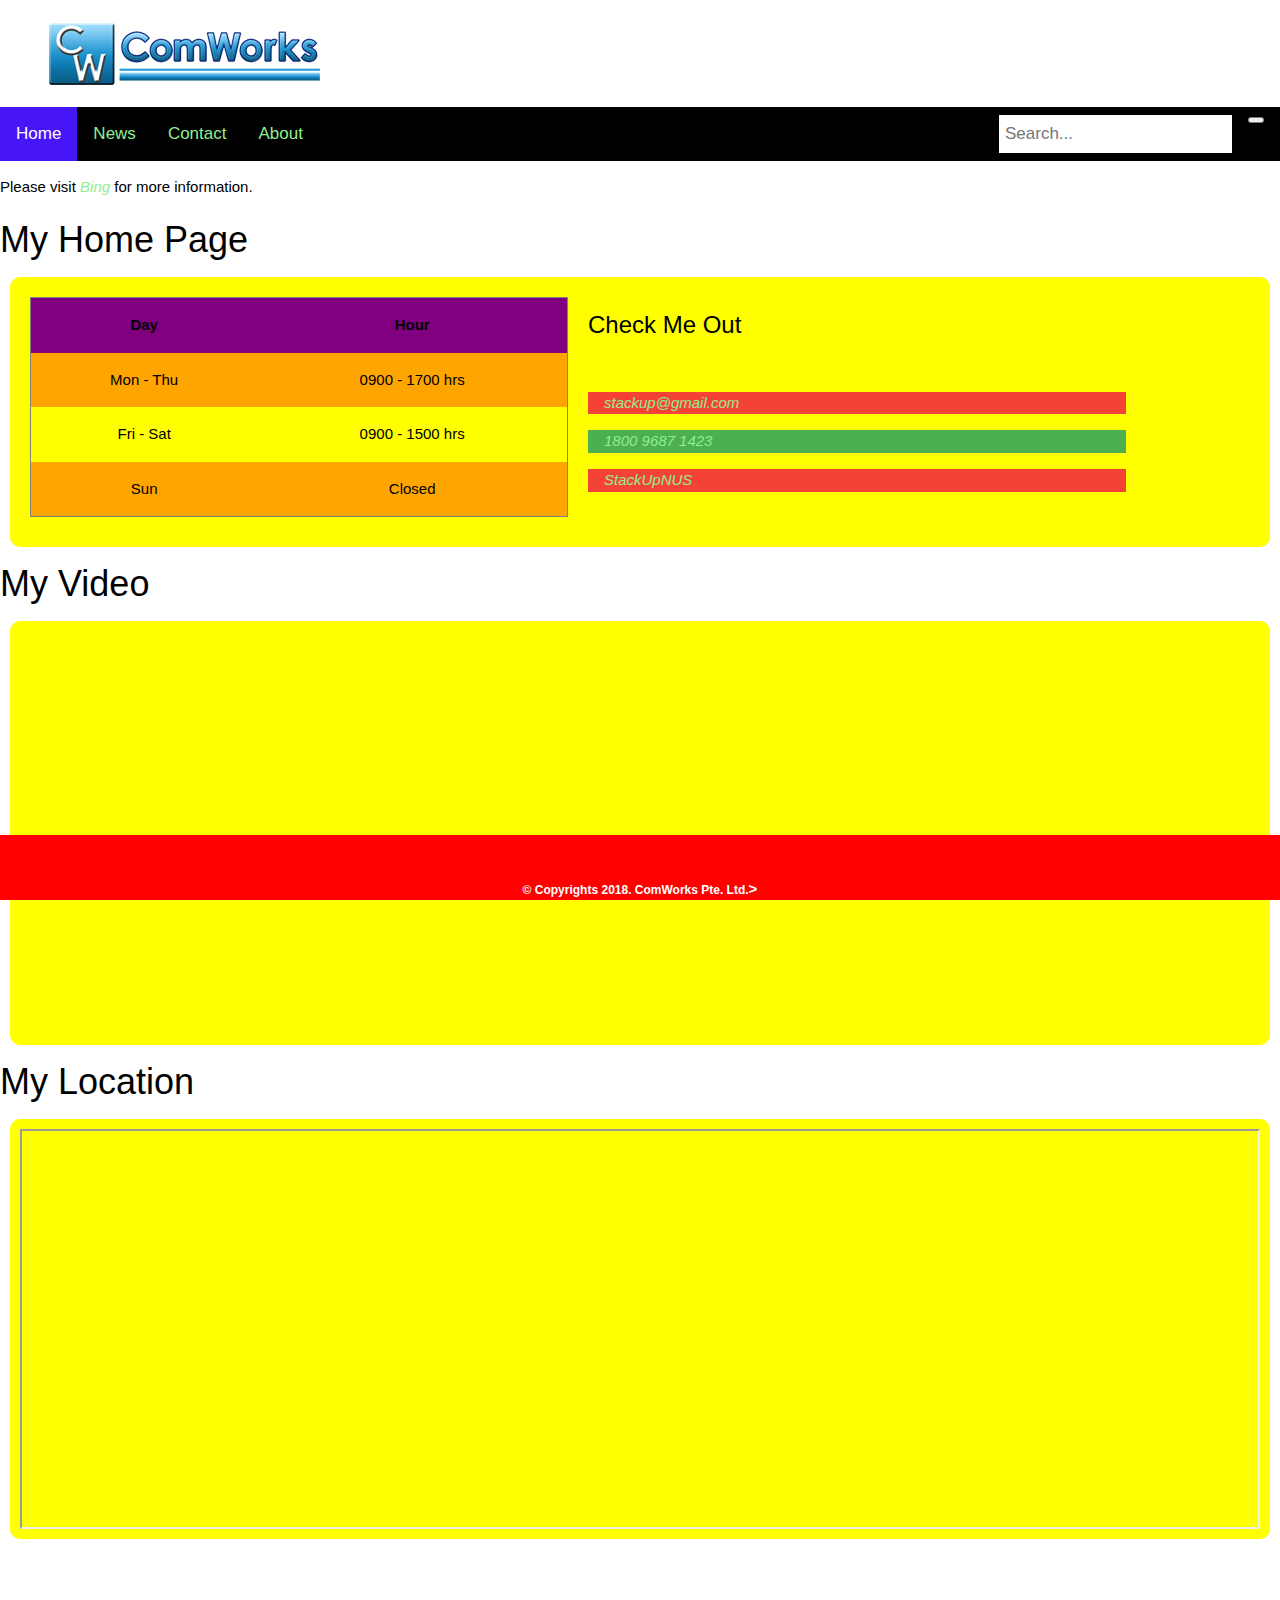
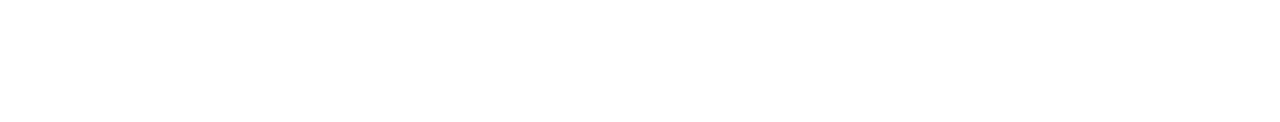
==== index.html @ a395348d "first commit" ====
<!doctype html>
<html>
    <head>
        <title>Template</title>

        <meta charset="utf-8">
        <meta name="description" content="My HTML5 course tutorial walkthrough">
        <Meta name="keywords" content="HTML5, CSS, Javascript">
        <Meta name="author" content="Paul">
        <Meta name="viewport" content="width=device-width,initial-scale=1.0">
        
        <link rel="icon" href="./images/html5.png" type="image/png" sizes="16x16">
        
        <!--Links to external css styles to be included for this website-->
        <link rel="stylesheet" = href="./css/main.css" type="text/css">
        <link rel="stylesheet" = href="./css/test.css" type="text/css">
        <!--Using css file from remote server. 
            CDN: Content Delivery Network (need to pay). Every region has it's own CDN. Cache for static information. Speeds up!-->
        <link rel="stylesheet" href="https://use.fontawesome.com/releases/v5.2.0/css/all.css" integrity="sha384-hWVjflwFxL6sNzntih27bfxkr27PmbbK/iSvJ+a4+0owXq79v+lsFkW54bOGbiDQ" crossorigin="anonymous">
        <link rel="stylesheet" href="https://www.w3schools.com/w3css/4/w3.css">
    </head>
    <body>
        <header>
            <figure>
                <img src="./images/comworks.png" alt="ComWorks Pte Ltd">
            </figure>
        </header>

        <!-- Applying CSS by Class [use .], by id [use #]
        id is useful for control by Javascript though Javascript can also control by class
        -->

        <div id="menubar" class="topnav">
            <a class="active" href="index.html">Home</a>
            <a href="news.html">News</a>
            <a href="contact.html">Contact</a>
            <a href="about.html">About</a>

            <div id="searchbar" class="search-container">
                <form action="#action">
                    <!--the # in #action means the input is going nowhere-->
                    
                    <button type="submit">
                        <i class="fas fa-search fa-2x"></i>
                        <!-- fa-1x means 1x the size-->
                    </button>
                    <input type="text" placeholder="Search..." name="Search">
                </form>
            </div>
        </div>

        <p>
            Please visit <em><a href="https://www.bing.com">Bing</a></em> for more information.
        </p>

        <h1 id="MyHomePage">My Home Page</h1>
        <div class="roworigin">
            <div class="twocolumn">
                <table>
                    <tr>
                        <th>
                            Day
                        </th>
                        <th>
                            Hour
                        </th>
                    </tr>
                    <tr>
                        <td>
                            Mon - Thu
                        </td>
                        <td>
                            0900 - 1700 hrs
                        </td>
                    </tr>
                    <tr>
                        <td>
                            Fri - Sat
                        </td>
                        <td>
                            0900 - 1500 hrs
                        </td>
                    </tr>
                    <tr>
                        <td>
                            Sun
                        </td>
                        <td>
                            Closed
                        </td>
                    </tr>
                </table>
    
            </div>
            <div class="twocolumn">
                <h3>Check Me Out</h3>
                <br>
                <div class="w3-container w3-panel w3-red">
                    <a href="#">
                        <i class="fas fa-envelope">stackup@gmail.com</i>
                    </a>
                </div>
                <div class="w3-container w3-panel w3-green">
                    <a href="#">
                        <i class="fas fa-phone">1800 9687 1423</i>
                    </a>
                </div>
                <div class="w3-container w3-panel w3-red">
                     <a href="#">
                         <i class="fab fa-telegram">StackUpNUS</i> 
                        </a>
                    </div>
                    
    
            </div>
        </div>
        <h1 id="myVideo">My Video</h1>
        <div class="roworigin">
            <iframe style="width:100%; height:404px;" 
            src="https://www.youtube.com/embed/UB1O30fR-EE" frameborder="0" allow="autoplay; encrypted-media" allowfullscreen>
            </iframe>
        </div>
        <h1 id="mylocation">My Location</h1>
        <div class="roworigin">
            <iframe style="width: 100%; height: 400px;"
                    src="https://goo.gl/KUBB7L">
            </iframe>
        </div>
        <div class="lastdiv">
            <br>
        </div>

    
    

        <footer class="footer">
            <div class="bottomrow">
                <div class="bottomcolumn">
                    <a href="https://www.instagram.com">
                        <i id="ig" class="fab fa-instagram fa-2x"></i>
                    </a>                        
                    <a href="https://www.facebook.com">
                        <i id="fb" class="fab fa-facebook-f fa-2x"></i>
                    </a>
                    <a href="https://www.google.com">
                        <i id="gl" class="fab fa-google fa-2x"></i>
                    </a>
                    <a href="https://www.snapchat.com">
                        <i id="sc" class="fab fa-snapchat fa-2x"></i>
                    </a>            
        
                </div>
            </div>
            <small>&copy; Copyrights 2018. ComWorks Pte. Ltd.</small>>
        </footer>

    </body>
</html>
---- css/main.css ----
body {
    font-family: Arial, Helvetica, sans-serif;
}

.topnav {
  background-color:black;
  overflow: hidden;  
}

.topnav a {
    float: left;
    color: rgb(255, 255, 255);
    /* 3 ways of defining color value*/
    text-align: center;
    padding: 14px 16px;
    text-decoration: none;
    font-size: 17px;
}

.topnav a:hover {
    background-color: #dddddd;
    color: blue;
}

.topnav a.active {
    background-color: rgb(71,22,247);
    color: white;
}

.topnav input[type=text] {
    float: right;
    padding: 6px;
    margin-top: 8px;
    margin-right: 16px;
    border: 0px;
    font-size: 17px;
}

.topnav .search-container {
    float: right;
}

.topnav .search-container button {
    float: right;
    margin-left: 0px;
    margin-right: 16px;
    margin-top: 10px;
    cursor: pointer;
}

.topnav .search-container button:hover {
    background: #cccccc;
}

/*Media Query to check screen resolution    */

@media screen and (max-width: 600px) {
    .topnav .search-container {
        float: none;
    }

    .topnav a, .topnav input[type=text], .topnav .search-container button {
        float: none;
        display: block;
        text-align: left;
        width: 100%;
        margin: 0;
        padding: 14px;
    }
}

.footer {
    position: fixed;
    bottom: 0;
    font-weight: bold;
    background-color: red;
    color: white;
    width: 100%;
    text-align: center;
}

.bottomrow {
    content: "";
    display: block;
    clear: both;
}


.bottomcolumn {
    text-align: center;
    padding: 10px;
}

.row {
    background-color: yellow;
    border-radius: 10px;
    padding: 10px 10px 10px 10px;
    margin: 10px 10px 10px 10px;
}

.row:after {
    content: "";
    display: table;
    clear: both;
}

.column {
    float: left;
    background-color: cyan;
}

.left {
    width: 15%;
    text-align: center;
}

.right {
    width: 75%;
    margin: 0px 10px 10px 10px;
    padding: 10px 10px 10px 10px;
}

.lastdiv {
    margin-bottom: 150px;
}

#sc, #ig {
    margin-right: 10px;
    color:gold;
}

#gl {
    margin-right: 10px;
    color: goldenrod;
}

#fb {
    margin-right: 10px;
    color: darkblue;
}

.footer a {
    text-decoration: none;
}

.roworigin {
    background:yellow;
    margin: 10px 10px 10px 10px;
    padding: 10px 10px 10px 10px;
    border-radius: 10px;
    display: flex;  /*originally intended to use block but didn't work  */
    clear: both;
}

.twocolumn {
    float: left;
    width: 45%;
    padding: 10px 10px 20px 10px;
}

table {
    width: 100%;
    height: 100%;
    border: 1px solid grey;
    border-spacing: 3px;
    border-collapse: collapse;
}

th {
    background-color: purple;
}

th, td {
    text-align: center;
    padding: 16px;
}

tr:nth-child(even) {
    background-color: orange;
}

a:link {
    color: lightgreen;
    text-decoration: none;
    background-color: transparent;
}

a:hover {
    color: orange;
    background: royalblue;
}

a:visited {
    color: red;
    background-color: transparent;
}
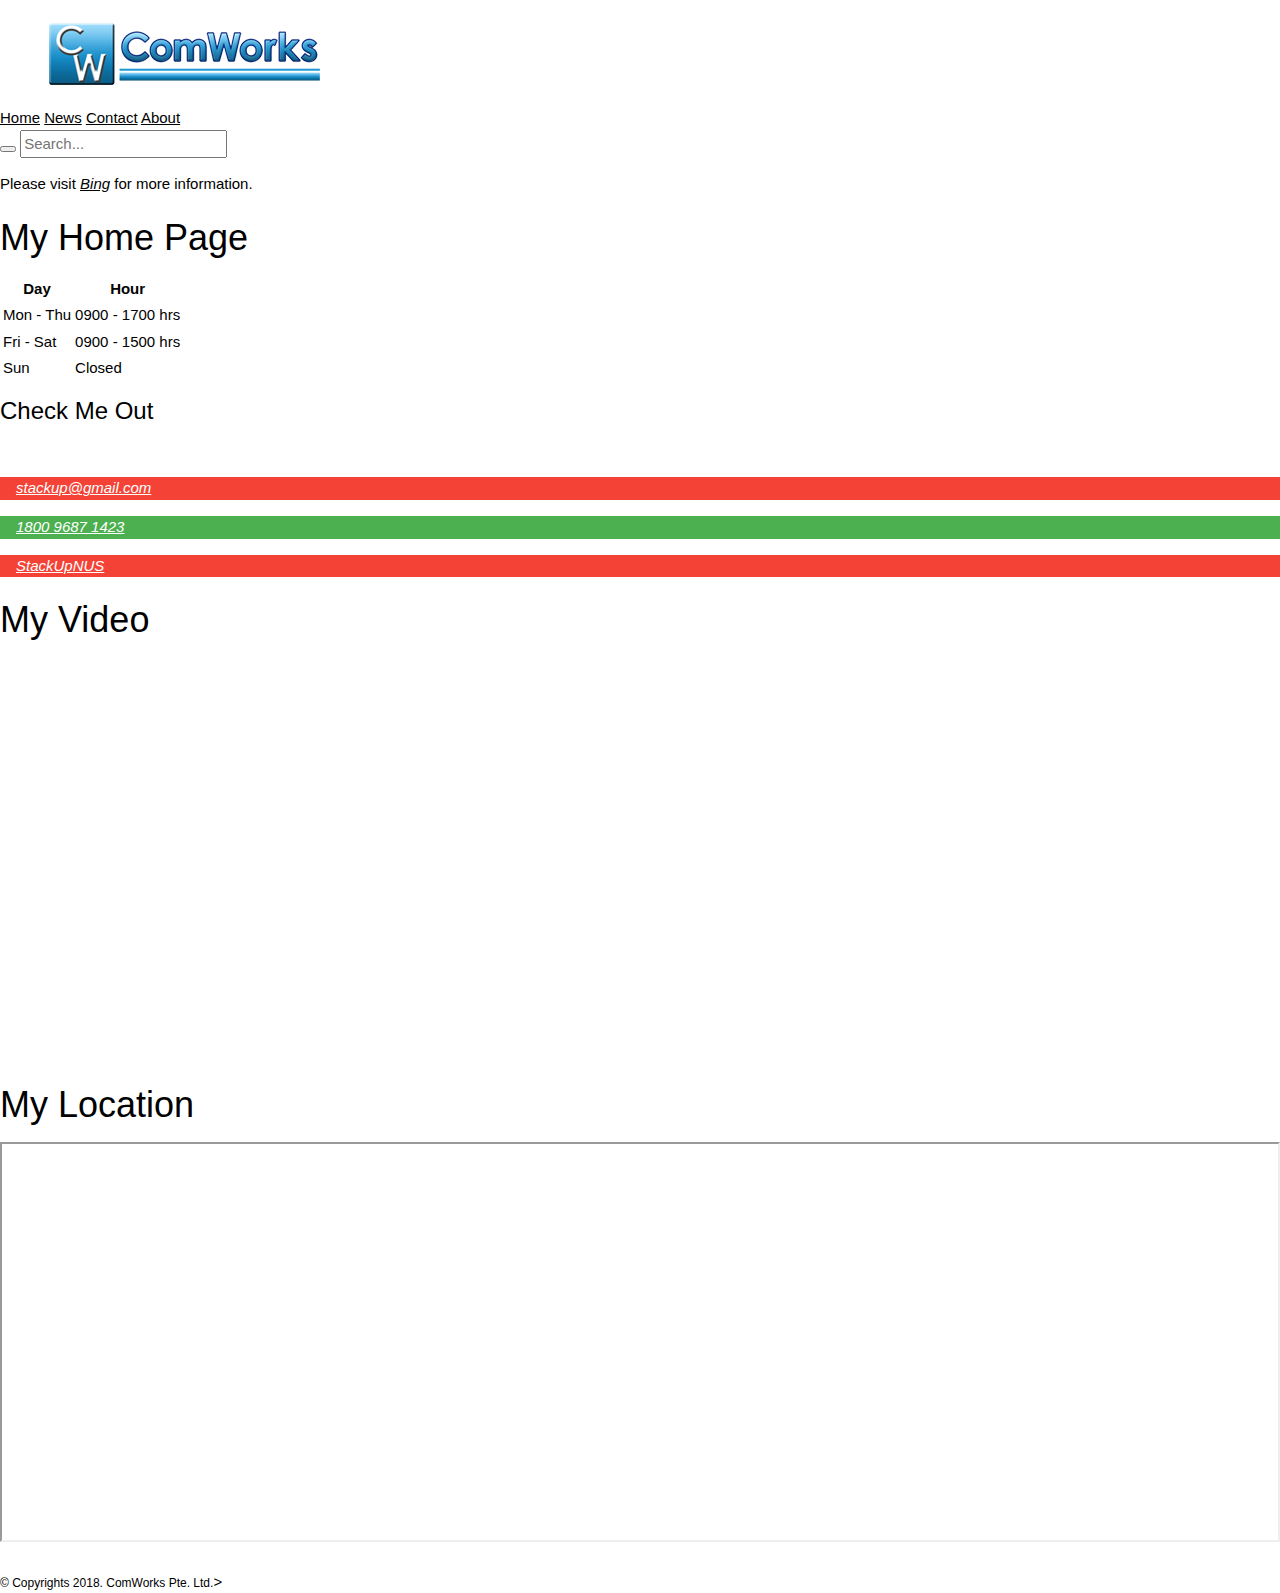
==== commit 50745591: "bootstrap.html added" ====
--- a/index.html
+++ b/index.html
@@ -1,158 +1,164 @@
 <!doctype html>
 <html>
-    <head>
-        <title>Template</title>
 
-        <meta charset="utf-8">
-        <meta name="description" content="My HTML5 course tutorial walkthrough">
-        <Meta name="keywords" content="HTML5, CSS, Javascript">
-        <Meta name="author" content="Paul">
-        <Meta name="viewport" content="width=device-width,initial-scale=1.0">
-        
-        <link rel="icon" href="./images/html5.png" type="image/png" sizes="16x16">
-        
-        <!--Links to external css styles to be included for this website-->
-        <link rel="stylesheet" = href="./css/main.css" type="text/css">
-        <link rel="stylesheet" = href="./css/test.css" type="text/css">
-        <!--Using css file from remote server. 
+<head>
+    <title>Template</title>
+
+    <meta charset="utf-8">
+    <meta name="description" content="My HTML5 course tutorial walkthrough">
+    <Meta name="keywords" content="HTML5, CSS, Javascript">
+    <Meta name="author" content="Paul">
+    <Meta name="viewport" content="width=device-width,initial-scale=1.0">
+
+    <link rel="icon" href="./images/html5.png" type="image/png" sizes="16x16">
+
+    <!--Links to external css styles to be included for this website-->
+    <link rel="stylesheet"=h ref="./css/main.css" type="text/css">
+    <link rel="stylesheet"=h ref="./css/test.css" type="text/css">
+    <!--Using css file from remote server. 
             CDN: Content Delivery Network (need to pay). Every region has it's own CDN. Cache for static information. Speeds up!-->
-        <link rel="stylesheet" href="https://use.fontawesome.com/releases/v5.2.0/css/all.css" integrity="sha384-hWVjflwFxL6sNzntih27bfxkr27PmbbK/iSvJ+a4+0owXq79v+lsFkW54bOGbiDQ" crossorigin="anonymous">
-        <link rel="stylesheet" href="https://www.w3schools.com/w3css/4/w3.css">
-    </head>
-    <body>
-        <header>
-            <figure>
-                <img src="./images/comworks.png" alt="ComWorks Pte Ltd">
-            </figure>
-        </header>
+    <link rel="stylesheet" href="https://use.fontawesome.com/releases/v5.2.0/css/all.css" integrity="sha384-hWVjflwFxL6sNzntih27bfxkr27PmbbK/iSvJ+a4+0owXq79v+lsFkW54bOGbiDQ"
+        crossorigin="anonymous">
+    <link rel="stylesheet" href="https://www.w3schools.com/w3css/4/w3.css">
+</head>
 
-        <!-- Applying CSS by Class [use .], by id [use #]
+<body>
+    <header>
+        <figure>
+            <img src="./images/comworks.png" alt="ComWorks Pte Ltd">
+        </figure>
+    </header>
+
+    <!-- Applying CSS by Class [use .], by id [use #]
         id is useful for control by Javascript though Javascript can also control by class
         -->
 
-        <div id="menubar" class="topnav">
-            <a class="active" href="index.html">Home</a>
-            <a href="news.html">News</a>
-            <a href="contact.html">Contact</a>
-            <a href="about.html">About</a>
+    <div id="menubar" class="topnav">
+        <a class="active" href="index.html">Home</a>
+        <a href="news.html">News</a>
+        <a href="contact.html">Contact</a>
+        <a href="about.html">About</a>
 
-            <div id="searchbar" class="search-container">
-                <form action="#action">
-                    <!--the # in #action means the input is going nowhere-->
-                    
-                    <button type="submit">
-                        <i class="fas fa-search fa-2x"></i>
-                        <!-- fa-1x means 1x the size-->
-                    </button>
-                    <input type="text" placeholder="Search..." name="Search">
-                </form>
+        <div id="searchbar" class="search-container">
+            <form action="#action">
+                <!--the # in #action means the input is going nowhere-->
+
+                <button type="submit">
+                    <i class="fas fa-search fa-2x"></i>
+                    <!-- fa-1x means 1x the size-->
+                </button>
+                <input type="text" placeholder="Search..." name="Search">
+            </form>
+        </div>
+    </div>
+
+    <p>
+        Please visit
+        <em>
+            <a href="https://www.bing.com">Bing</a>
+        </em> for more information.
+    </p>
+
+    <h1 id="MyHomePage">My Home Page</h1>
+    <div class="roworigin">
+        <div class="twocolumn">
+            <table>
+                <tr>
+                    <th>
+                        Day
+                    </th>
+                    <th>
+                        Hour
+                    </th>
+                </tr>
+                <tr>
+                    <td>
+                        Mon - Thu
+                    </td>
+                    <td>
+                        0900 - 1700 hrs
+                    </td>
+                </tr>
+                <tr>
+                    <td>
+                        Fri - Sat
+                    </td>
+                    <td>
+                        0900 - 1500 hrs
+                    </td>
+                </tr>
+                <tr>
+                    <td>
+                        Sun
+                    </td>
+                    <td>
+                        Closed
+                    </td>
+                </tr>
+            </table>
+
+        </div>
+        <div class="twocolumn">
+            <h3>Check Me Out</h3>
+            <br>
+            <div class="w3-container w3-panel w3-red">
+                <a href="#">
+                    <i class="fas fa-envelope">stackup@gmail.com</i>
+                </a>
+            </div>
+            <div class="w3-container w3-panel w3-green">
+                <a href="#">
+                    <i class="fas fa-phone">1800 9687 1423</i>
+                </a>
+            </div>
+            <div class="w3-container w3-panel w3-red">
+                <a href="#">
+                    <i class="fab fa-telegram">StackUpNUS</i>
+                </a>
+            </div>
+
+
+        </div>
+    </div>
+    <h1 id="myVideo">My Video</h1>
+    <div class="roworigin">
+        <iframe style="width:100%; height:404px;" src="https://www.youtube.com/embed/UB1O30fR-EE" frameborder="0" allow="autoplay; encrypted-media"
+            allowfullscreen>
+        </iframe>
+    </div>
+    <h1 id="mylocation">My Location</h1>
+    <div class="roworigin">
+        <iframe style="width: 100%; height: 400px;" src="https://goo.gl/KUBB7L">
+        </iframe>
+    </div>
+    <div class="lastdiv">
+        <br>
+    </div>
+
+
+
+
+    <footer class="footer">
+        <div class="bottomrow">
+            <div class="bottomcolumn">
+                <a href="https://www.instagram.com">
+                    <i id="ig" class="fab fa-instagram fa-2x"></i>
+                </a>
+                <a href="https://www.facebook.com">
+                    <i id="fb" class="fab fa-facebook-f fa-2x"></i>
+                </a>
+                <a href="https://www.google.com">
+                    <i id="gl" class="fab fa-google fa-2x"></i>
+                </a>
+                <a href="https://www.snapchat.com">
+                    <i id="sc" class="fab fa-snapchat fa-2x"></i>
+                </a>
+
             </div>
         </div>
+        <small>&copy; Copyrights 2018. ComWorks Pte. Ltd.</small>>
+    </footer>
 
-        <p>
-            Please visit <em><a href="https://www.bing.com">Bing</a></em> for more information.
-        </p>
+</body>
 
-        <h1 id="MyHomePage">My Home Page</h1>
-        <div class="roworigin">
-            <div class="twocolumn">
-                <table>
-                    <tr>
-                        <th>
-                            Day
-                        </th>
-                        <th>
-                            Hour
-                        </th>
-                    </tr>
-                    <tr>
-                        <td>
-                            Mon - Thu
-                        </td>
-                        <td>
-                            0900 - 1700 hrs
-                        </td>
-                    </tr>
-                    <tr>
-                        <td>
-                            Fri - Sat
-                        </td>
-                        <td>
-                            0900 - 1500 hrs
-                        </td>
-                    </tr>
-                    <tr>
-                        <td>
-                            Sun
-                        </td>
-                        <td>
-                            Closed
-                        </td>
-                    </tr>
-                </table>
-    
-            </div>
-            <div class="twocolumn">
-                <h3>Check Me Out</h3>
-                <br>
-                <div class="w3-container w3-panel w3-red">
-                    <a href="#">
-                        <i class="fas fa-envelope">stackup@gmail.com</i>
-                    </a>
-                </div>
-                <div class="w3-container w3-panel w3-green">
-                    <a href="#">
-                        <i class="fas fa-phone">1800 9687 1423</i>
-                    </a>
-                </div>
-                <div class="w3-container w3-panel w3-red">
-                     <a href="#">
-                         <i class="fab fa-telegram">StackUpNUS</i> 
-                        </a>
-                    </div>
-                    
-    
-            </div>
-        </div>
-        <h1 id="myVideo">My Video</h1>
-        <div class="roworigin">
-            <iframe style="width:100%; height:404px;" 
-            src="https://www.youtube.com/embed/UB1O30fR-EE" frameborder="0" allow="autoplay; encrypted-media" allowfullscreen>
-            </iframe>
-        </div>
-        <h1 id="mylocation">My Location</h1>
-        <div class="roworigin">
-            <iframe style="width: 100%; height: 400px;"
-                    src="https://goo.gl/KUBB7L">
-            </iframe>
-        </div>
-        <div class="lastdiv">
-            <br>
-        </div>
-
-    
-    
-
-        <footer class="footer">
-            <div class="bottomrow">
-                <div class="bottomcolumn">
-                    <a href="https://www.instagram.com">
-                        <i id="ig" class="fab fa-instagram fa-2x"></i>
-                    </a>                        
-                    <a href="https://www.facebook.com">
-                        <i id="fb" class="fab fa-facebook-f fa-2x"></i>
-                    </a>
-                    <a href="https://www.google.com">
-                        <i id="gl" class="fab fa-google fa-2x"></i>
-                    </a>
-                    <a href="https://www.snapchat.com">
-                        <i id="sc" class="fab fa-snapchat fa-2x"></i>
-                    </a>            
-        
-                </div>
-            </div>
-            <small>&copy; Copyrights 2018. ComWorks Pte. Ltd.</small>>
-        </footer>
-
-    </body>
 </html>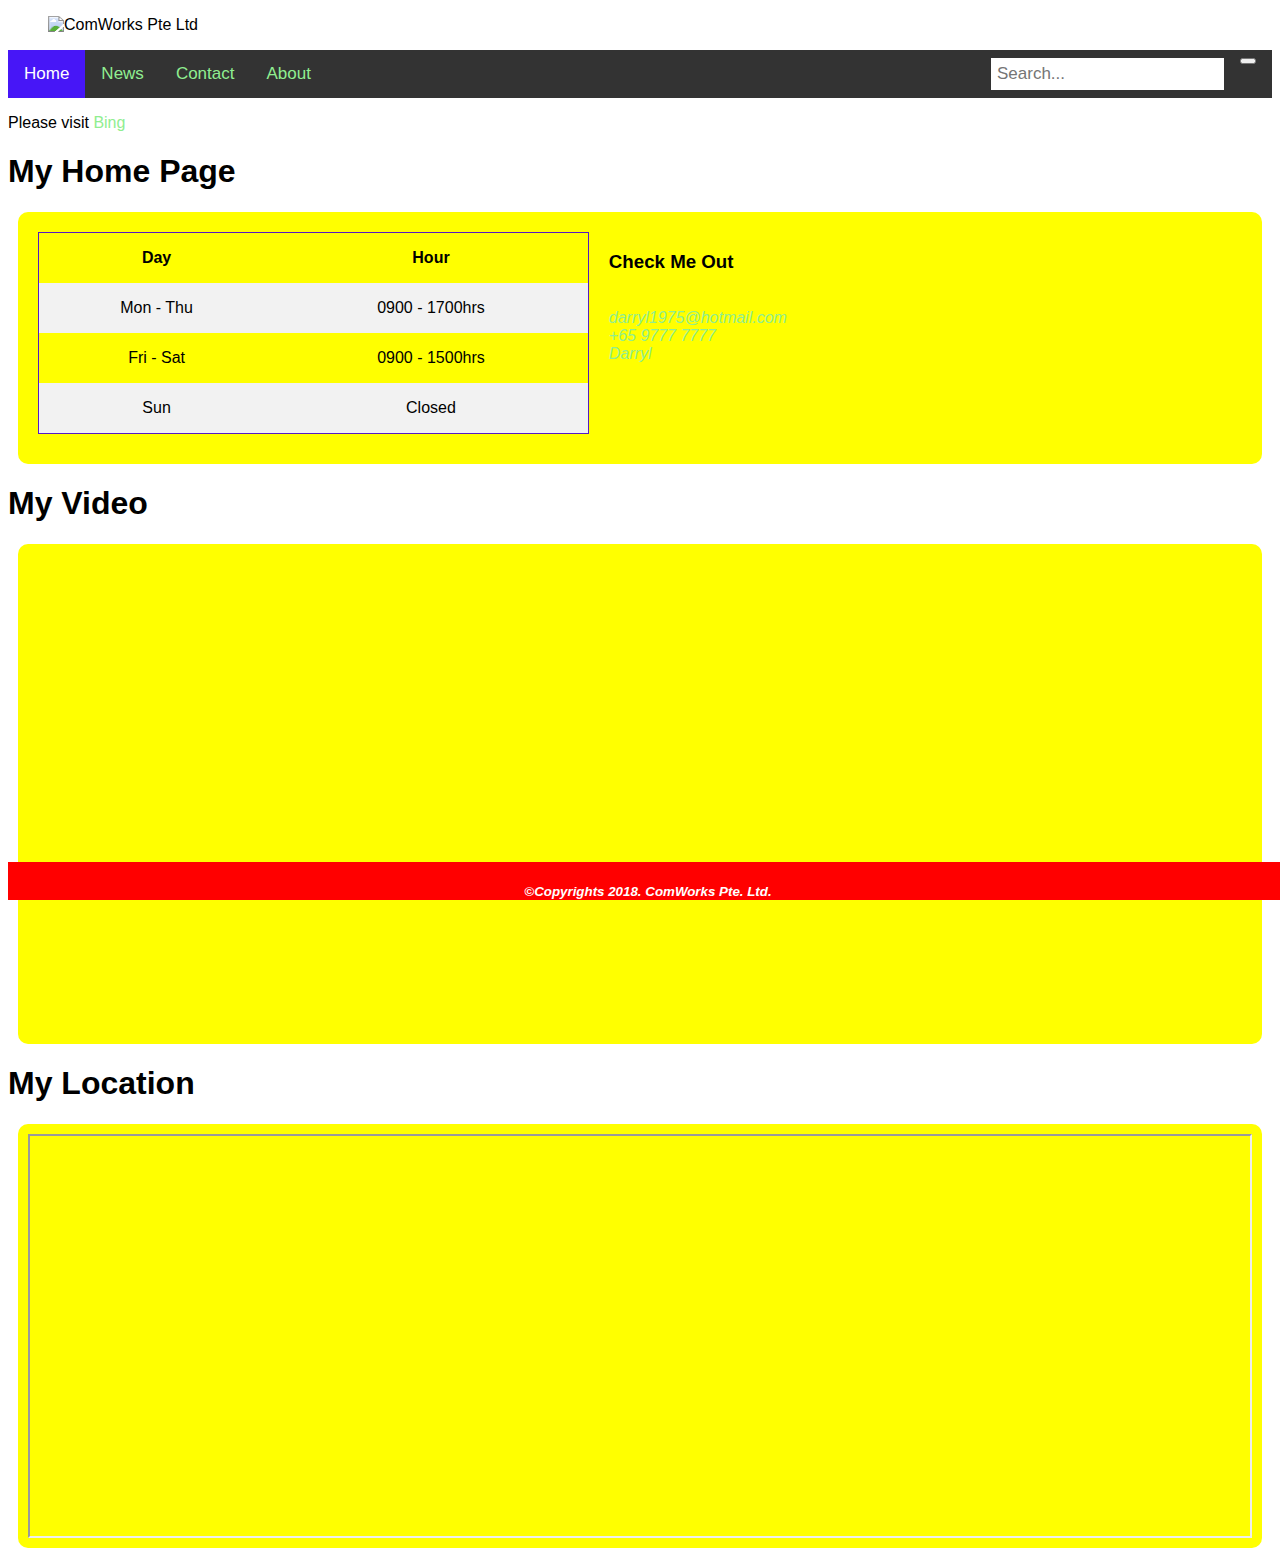
==== commit bb908930: "revised about.html" ====
--- a/index.html
+++ b/index.html
@@ -2,36 +2,32 @@
 <html>
 
 <head>
-    <title>Template</title>
+    <title>Welcome</title>
 
     <meta charset="utf-8">
     <meta name="description" content="My HTML5 course tutorial walkthrough">
-    <Meta name="keywords" content="HTML5, CSS, Javascript">
-    <Meta name="author" content="Paul">
-    <Meta name="viewport" content="width=device-width,initial-scale=1.0">
+    <meta name="keywords" content="HTML5, CSS, Javascript">
+    <meta name="author" content="Paul">
+    <meta name="viewport" content="width=device-width,initial-scale=1.0">
 
     <link rel="icon" href="./images/html5.png" type="image/png" sizes="16x16">
 
-    <!--Links to external css styles to be included for this website-->
-    <link rel="stylesheet"=h ref="./css/main.css" type="text/css">
-    <link rel="stylesheet"=h ref="./css/test.css" type="text/css">
-    <!--Using css file from remote server. 
-            CDN: Content Delivery Network (need to pay). Every region has it's own CDN. Cache for static information. Speeds up!-->
+    <!--         
+        links to external css styles to be includes for this website or web page
+    -->
+    <link rel="stylesheet" href="./css/main.css" type="text/css">
+    <link rel="stylesheet" href="./css/test.css" type="text/css">
     <link rel="stylesheet" href="https://use.fontawesome.com/releases/v5.2.0/css/all.css" integrity="sha384-hWVjflwFxL6sNzntih27bfxkr27PmbbK/iSvJ+a4+0owXq79v+lsFkW54bOGbiDQ"
         crossorigin="anonymous">
-    <link rel="stylesheet" href="https://www.w3schools.com/w3css/4/w3.css">
+    <!--link rel="stylesheet" href="https://www.w3schools.com/w3css/4/w3.css"-->
 </head>
 
 <body>
     <header>
         <figure>
-            <img src="./images/comworks.png" alt="ComWorks Pte Ltd">
+            <img src="./images/comworks.jpg" alt="ComWorks Pte Ltd">
         </figure>
     </header>
-
-    <!-- Applying CSS by Class [use .], by id [use #]
-        id is useful for control by Javascript though Javascript can also control by class
-        -->
 
     <div id="menubar" class="topnav">
         <a class="active" href="index.html">Home</a>
@@ -41,11 +37,8 @@
 
         <div id="searchbar" class="search-container">
             <form action="#action">
-                <!--the # in #action means the input is going nowhere-->
-
                 <button type="submit">
                     <i class="fas fa-search fa-2x"></i>
-                    <!-- fa-1x means 1x the size-->
                 </button>
                 <input type="text" placeholder="Search..." name="Search">
             </form>
@@ -53,13 +46,10 @@
     </div>
 
     <p>
-        Please visit
-        <em>
-            <a href="https://www.bing.com">Bing</a>
-        </em> for more information.
+        Please visit <a href="https://www.bing.com">Bing</a>
     </p>
 
-    <h1 id="MyHomePage">My Home Page</h1>
+    <h1 id="myHomePage">My Home Page</h1>
     <div class="roworigin">
         <div class="twocolumn">
             <table>
@@ -76,7 +66,7 @@
                         Mon - Thu
                     </td>
                     <td>
-                        0900 - 1700 hrs
+                        0900 - 1700hrs
                     </td>
                 </tr>
                 <tr>
@@ -84,7 +74,7 @@
                         Fri - Sat
                     </td>
                     <td>
-                        0900 - 1500 hrs
+                        0900 - 1500hrs
                     </td>
                 </tr>
                 <tr>
@@ -96,69 +86,63 @@
                     </td>
                 </tr>
             </table>
-
         </div>
         <div class="twocolumn">
             <h3>Check Me Out</h3>
             <br>
-            <div class="w3-container w3-panel w3-red">
+            <div class="w3-container w3-panel">
                 <a href="#">
-                    <i class="fas fa-envelope">stackup@gmail.com</i>
+                    <i class="fas fa-envelope">darryl1975@hotmail.com</i>
                 </a>
             </div>
-            <div class="w3-container w3-panel w3-green">
+            <div class="w3-container w3-panel">
                 <a href="#">
-                    <i class="fas fa-phone">1800 9687 1423</i>
+                    <i class="fas fa-phone-square">+65 9777 7777</i>
                 </a>
             </div>
-            <div class="w3-container w3-panel w3-red">
+            <div class="w3-container w3-panel">
                 <a href="#">
-                    <i class="fab fa-telegram">StackUpNUS</i>
+                    <i class="fab fa-telegram">Darryl</i>
                 </a>
             </div>
-
-
         </div>
     </div>
+
     <h1 id="myVideo">My Video</h1>
     <div class="roworigin">
-        <iframe style="width:100%; height:404px;" src="https://www.youtube.com/embed/UB1O30fR-EE" frameborder="0" allow="autoplay; encrypted-media"
+        <iframe style="width:100%; height:480px;" 
+            src="https://www.youtube.com/embed/7DYjfjaZGas?list=RD7DYjfjaZGas" 
+            frameborder="0" allow="autoplay; encrypted-media"
             allowfullscreen>
         </iframe>
     </div>
-    <h1 id="mylocation">My Location</h1>
-    <div class="roworigin">
-        <iframe style="width: 100%; height: 400px;" src="https://goo.gl/KUBB7L">
+
+    <h1 id="myLocation">My Location</h1>
+    <div class="roworigin lastdiv">
+        <iframe style="width:100%; height: 400px;"
+                src="https://goo.gl/KUBB7L">
         </iframe>
     </div>
-    <div class="lastdiv">
-        <br>
-    </div>
-
-
-
 
     <footer class="footer">
         <div class="bottomrow">
             <div class="bottomcolumn">
-                <a href="https://www.instagram.com">
-                    <i id="ig" class="fab fa-instagram fa-2x"></i>
-                </a>
                 <a href="https://www.facebook.com">
-                    <i id="fb" class="fab fa-facebook-f fa-2x"></i>
+                    <i class="fab fa-facebook-f fa-2x"></i>
                 </a>
                 <a href="https://www.google.com">
-                    <i id="gl" class="fab fa-google fa-2x"></i>
+                    <i class="fab fa-google fa-2x"></i>
                 </a>
                 <a href="https://www.snapchat.com">
-                    <i id="sc" class="fab fa-snapchat fa-2x"></i>
+                    <i class="fab fa-snapchat fa-2x"></i>
                 </a>
-
+                <a href="https://www.instagram.com">
+                    <i class="fab fa-instagram fa-2x"></i>
+                </a>
             </div>
         </div>
-        <small>&copy; Copyrights 2018. ComWorks Pte. Ltd.</small>>
+        <small>&copy;Copyrights 2018. ComWorks Pte. Ltd.</small>
     </footer>
-
 </body>
 
 </html>--- a/css/main.css
+++ b/css/main.css
@@ -0,0 +1,206 @@
+body {
+  font-family: Arial, Helvetica, sans-serif;
+}
+
+/*
+div {
+  background-color: yellow;
+}
+*/
+
+.topnav {
+  background-color: #333333;
+  overflow: hidden;
+}
+
+.topnav a {
+  float: left;
+  color: rgb(255, 255, 255);
+  text-align: center;
+  padding: 14px 16px;
+  text-decoration: none;
+  font-size: 17px;
+}
+
+.topnav a:hover {
+  background-color: #dddddd;
+  color: blue;
+}
+
+.topnav a.active {
+  background-color: rgb(71, 22, 247);
+  color: white;
+}
+
+.topnav input[type=text] {
+  float: right;
+  padding: 6px;
+  margin-top: 8px;
+  margin-right: 16px;
+  border: 0px;
+  font-size: 17px;
+}
+
+.topnav .search-container {
+  float: right;
+}
+
+.topnav .search-container button {
+  float: right;
+  margin-left: 0px;
+  margin-right: 16px;
+  margin-top: 8px;
+  cursor: pointer;
+}
+
+.topnav .search-container button:hover {
+  background: #cccccc;
+}
+
+@media screen and (max-width: 600px) {
+  .topnav .search-container {
+      float: none;
+  }
+
+  .topnav a, .topnav input[type=text], .topnav .search-container button {
+      float: none;
+      display: block;
+      text-align: left;
+      width: 100%;
+      margin: 0;
+      padding: 14px;
+  }
+
+}
+
+.footer {
+  position: fixed;
+  bottom: 0;
+  font-style: oblique;
+  font-weight: bold;
+  background-color: red;
+  text-align: center;
+  color: white;
+  width: 100%;
+}
+
+.footer a {
+  text-decoration: none;
+}
+
+/*
+.bottomrow {
+  position: fixed;
+  left: 0;
+  bottom: 0;
+  width: 100%;
+}
+*/
+
+.bottomrow {
+  content: "";
+  display: block;
+  clear: both;
+}
+
+.bottomcolumn {
+  text-align: center;
+  padding: 10px;
+}
+
+.row {
+  background-color: yellow;
+  border-radius: 10px;
+  padding: 10px 10px 10px 10px;
+  margin: 10px 10px 10px 10px;
+}
+
+
+.row:after {
+  content: "";
+  display: table;
+  clear: both;
+}
+
+
+.column {
+  float: left;
+  background-color: cyan;
+}
+
+.left {
+  width: 15%;
+  text-align: center;
+}
+
+.right {
+  width: 75%;
+  margin-top: 0px;
+  margin-right: 10px;
+  margin-bottom: 10px;
+  margin-left: 10px;
+  padding-top: 10px;
+  padding-right: 10px;
+  padding-bottom: 10px;
+  padding-left: 10px;
+  /*margin: 0px 10px 10px 10px;
+  padding: 10px 10px 10px 10px;*/
+}
+
+.lastdiv {
+  margin-bottom: 120px;
+}
+
+#fb, #gl, #sc, #ig {
+  margin-right: 10px;
+  color: aqua;
+}
+
+.roworigin {
+  background-color: yellow;
+  padding: 10px 10px 10px 10px;
+  margin: 10px 10px 10px 10px;
+  border-radius: 10px;
+  display: flex;
+  clear: both;
+}
+
+.twocolumn {
+  float: left;
+  width: 45%;
+  padding: 10px 10px 20px 10px;
+}
+
+table {
+  width: 100%;
+  border: 1px solid #561cc4;
+  border-spacing: 0;
+  border-collapse: collapse;
+}
+
+th, td {
+  text-align: center;
+  padding: 16px;
+}
+
+tr:nth-child(even) {
+  background-color: #f2f2f2;
+}
+
+a:link {
+  color: lightgreen;
+  text-decoration: none;
+  background-color: transparent;
+}
+
+a:hover {
+  color: red;
+  background-color: aquamarine;
+  text-decoration: underline;
+}
+
+a:visited {
+  color: black;
+  background-color: transparent;
+  text-decoration: none;
+}